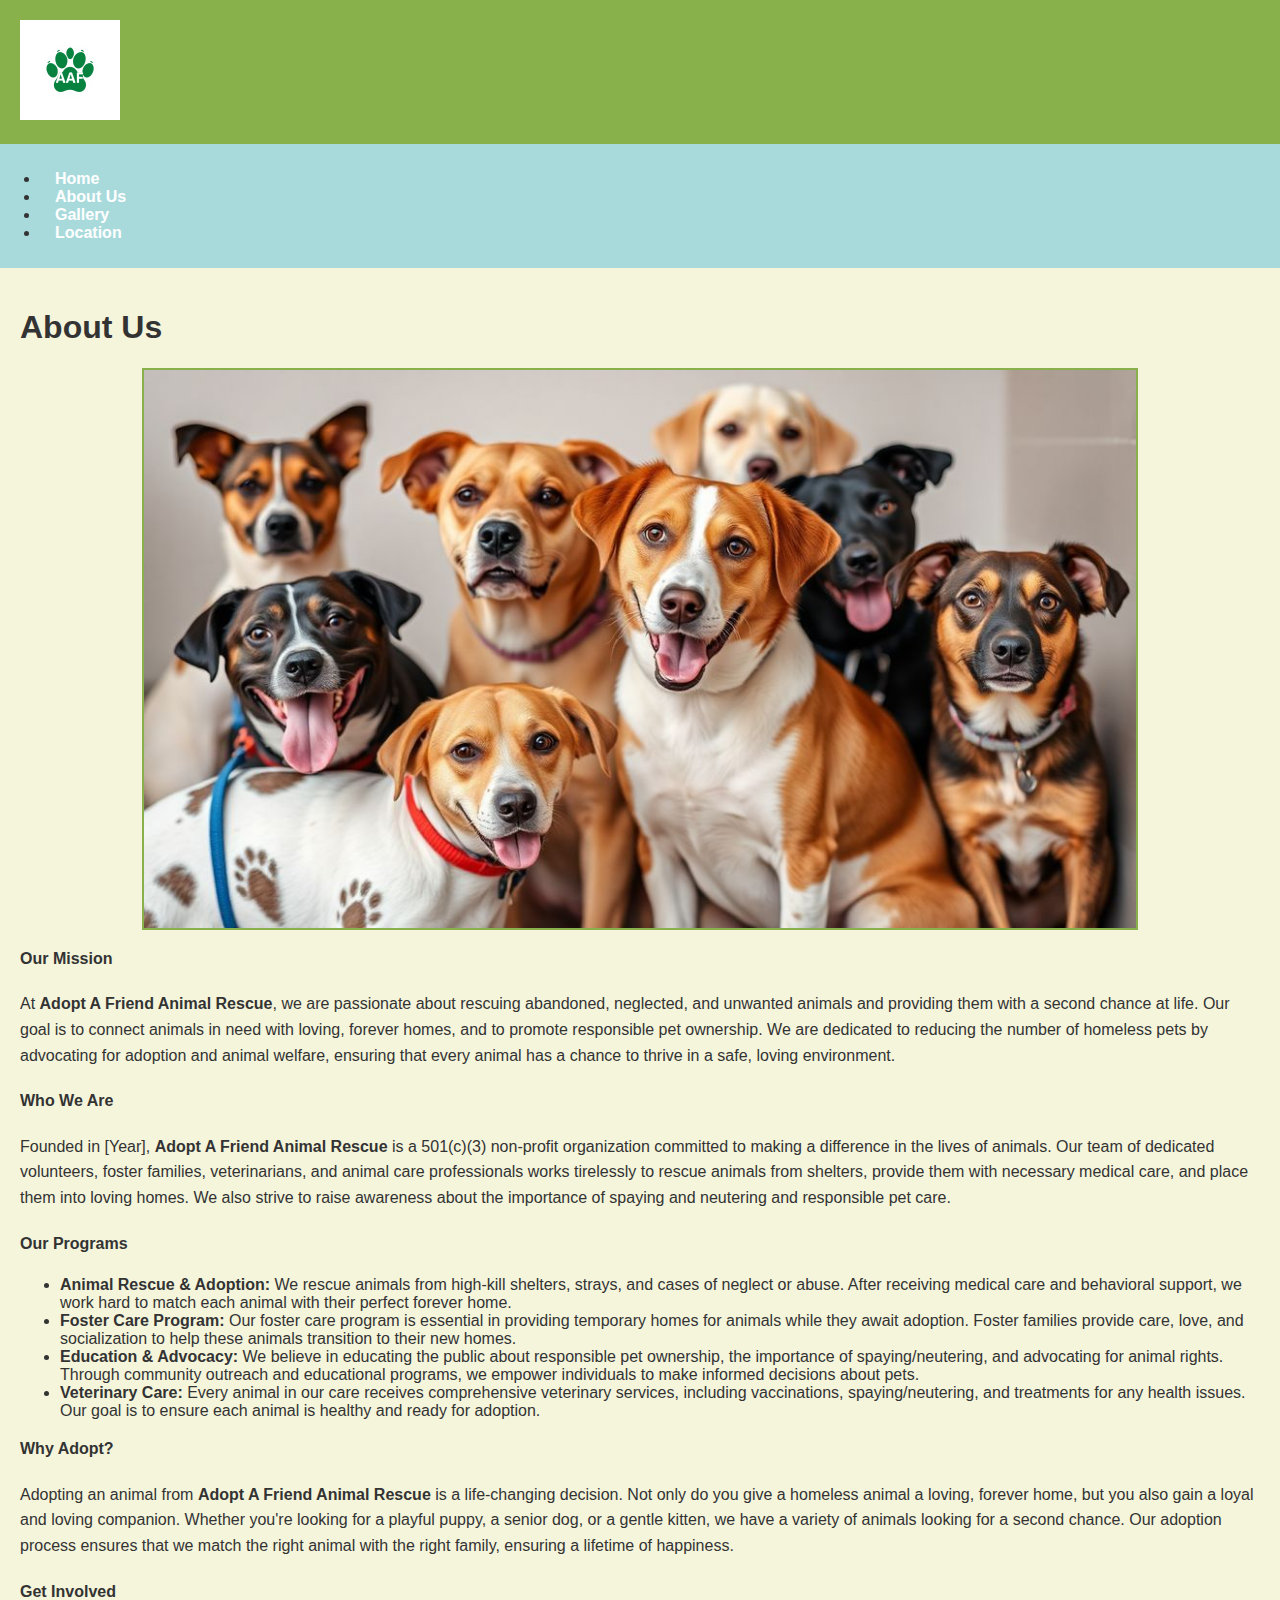
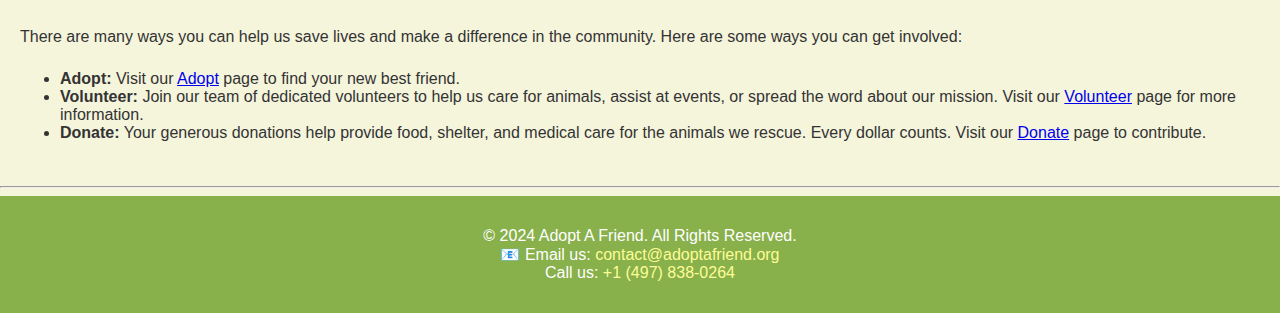
==== about.html @ 4a79db47 "Added initial website created by group" ====
<!DOCTYPE html>
<html lang="en">
    <head>
        <title>Adopt A Friend Animal Rescue</title>
        <meta charset="utf-8">
        <link rel="stylesheet" href="css/styles.css">
        <meta name="viewport" content="width=device-width, initial-scale=1.0">
    </head>
    <body>

        <header>
            <a href="index.html"><img src="images/logo-3.jpg" alt="Forward Fitness Club logo" height="100" width="100"></a>
        </header>

        <nav>
            <ul>
                <li><a href="index.html">Home</a></li> 
                <li><a href="about.html">About Us</a></li> 
                <li><a href="gallery.html">Gallery</a></li> 
                <li><a href="location.html">Location</a></li> 
            </ul>
        </nav>


        <main>
            <section>
                <h1>About Us</h1>

                <img src="images/banner2.jpg" alt="Banner of cute dogs" class="banner-image">

                <!-- Mission Statement -->
                <p><strong>Our Mission</strong></p>
                <p>At <strong>Adopt A Friend Animal Rescue</strong>, we are passionate about rescuing abandoned, neglected, and unwanted animals and providing them with a second chance at life. Our goal is to connect animals in need with loving, forever homes, and to promote responsible pet ownership. We are dedicated to reducing the number of homeless pets by advocating for adoption and animal welfare, ensuring that every animal has a chance to thrive in a safe, loving environment.</p>

                <!-- Who We Are -->
                <p><strong>Who We Are</strong></p>
                <p>Founded in [Year], <strong>Adopt A Friend Animal Rescue</strong> is a 501(c)(3) non-profit organization committed to making a difference in the lives of animals. Our team of dedicated volunteers, foster families, veterinarians, and animal care professionals works tirelessly to rescue animals from shelters, provide them with necessary medical care, and place them into loving homes. We also strive to raise awareness about the importance of spaying and neutering and responsible pet care.</p>

                <!-- Our Programs -->
                <p><strong>Our Programs</strong></p>
                <ul>
                    <li><strong>Animal Rescue & Adoption:</strong> We rescue animals from high-kill shelters, strays, and cases of neglect or abuse. After receiving medical care and behavioral support, we work hard to match each animal with their perfect forever home.</li>
                    <li><strong>Foster Care Program:</strong> Our foster care program is essential in providing temporary homes for animals while they await adoption. Foster families provide care, love, and socialization to help these animals transition to their new homes.</li>
                    <li><strong>Education & Advocacy:</strong> We believe in educating the public about responsible pet ownership, the importance of spaying/neutering, and advocating for animal rights. Through community outreach and educational programs, we empower individuals to make informed decisions about pets.</li>
                    <li><strong>Veterinary Care:</strong> Every animal in our care receives comprehensive veterinary services, including vaccinations, spaying/neutering, and treatments for any health issues. Our goal is to ensure each animal is healthy and ready for adoption.</li>
                </ul>

                <!-- Why Adopt? -->
                <p><strong>Why Adopt?</strong></p>
                <p>Adopting an animal from <strong>Adopt A Friend Animal Rescue</strong> is a life-changing decision. Not only do you give a homeless animal a loving, forever home, but you also gain a loyal and loving companion. Whether you're looking for a playful puppy, a senior dog, or a gentle kitten, we have a variety of animals looking for a second chance. Our adoption process ensures that we match the right animal with the right family, ensuring a lifetime of happiness.</p>

                <!-- Get Involved -->
                <p><strong>Get Involved</strong></p>
                <p>There are many ways you can help us save lives and make a difference in the community. Here are some ways you can get involved:</p>
                <ul>
                    <li><strong>Adopt:</strong> Visit our <a href="adopt.html">Adopt</a> page to find your new best friend.</li>
                    <li><strong>Volunteer:</strong> Join our team of dedicated volunteers to help us care for animals, assist at events, or spread the word about our mission. Visit our <a href="volunteer.html">Volunteer</a> page for more information.</li>
                    <li><strong>Donate:</strong> Your generous donations help provide food, shelter, and medical care for the animals we rescue. Every dollar counts. Visit our <a href="donate.html">Donate</a> page to contribute.</li>
                </ul>
            </section>
        </main>


        <hr>

        <footer>
            <center>
                <p>&copy; 2024 Adopt A Friend. All Rights Reserved.<br>
                    &#128231; Email us: <a href="mailto:contact@adoptafriend.org">contact@adoptafriend.org</a>
                    <br>
                        Call us: <a href="tel:+1(497)838-0264">+1 (497) 838-0264</a></p>
            </center>
        </footer>


    </body>
</html>
---- css/styles.css ----
body {
    font-family: Arial, sans-serif;
    margin: 0;
    padding: 0;
    background-color: #f5f5dc;
    color: #333333;
}

header {
    background-color: #88b04b;
    color: #ffffff;
    padding: 20px 20px 20px 20px;
    text-align: left;
}

nav {
    background-color: #a8dadc;
    padding: 10px 0;
}

nav a {
    color: #ffffff;
    text-decoration: none;
    margin: 0 15px;
    font-weight: bold;
}

nav a:hover {
    color: #f4a261;
}

main {
    padding: 20px;
}

main img {
    display: block;
    margin: 0 auto;
    border: 2px solid #88b04b;
    width: 80%;
    height: auto;
}

main p {
    line-height: 1.6;
    margin-bottom: 20px;
}

footer {
    background-color: #88b04b;
    color: #ffffff;
    text-align: center;
    padding: 15px 0;
}

footer a {
    color: #fdfd96;
    text-decoration: none;
}

footer a:hover {
    color: #f4a261;
}

#para {
    background-color: #a8dadc;
    padding: 15px;
    border-left: 5px solid #88b04b;
    margin-bottom: 20px;
    color: #333333;
}
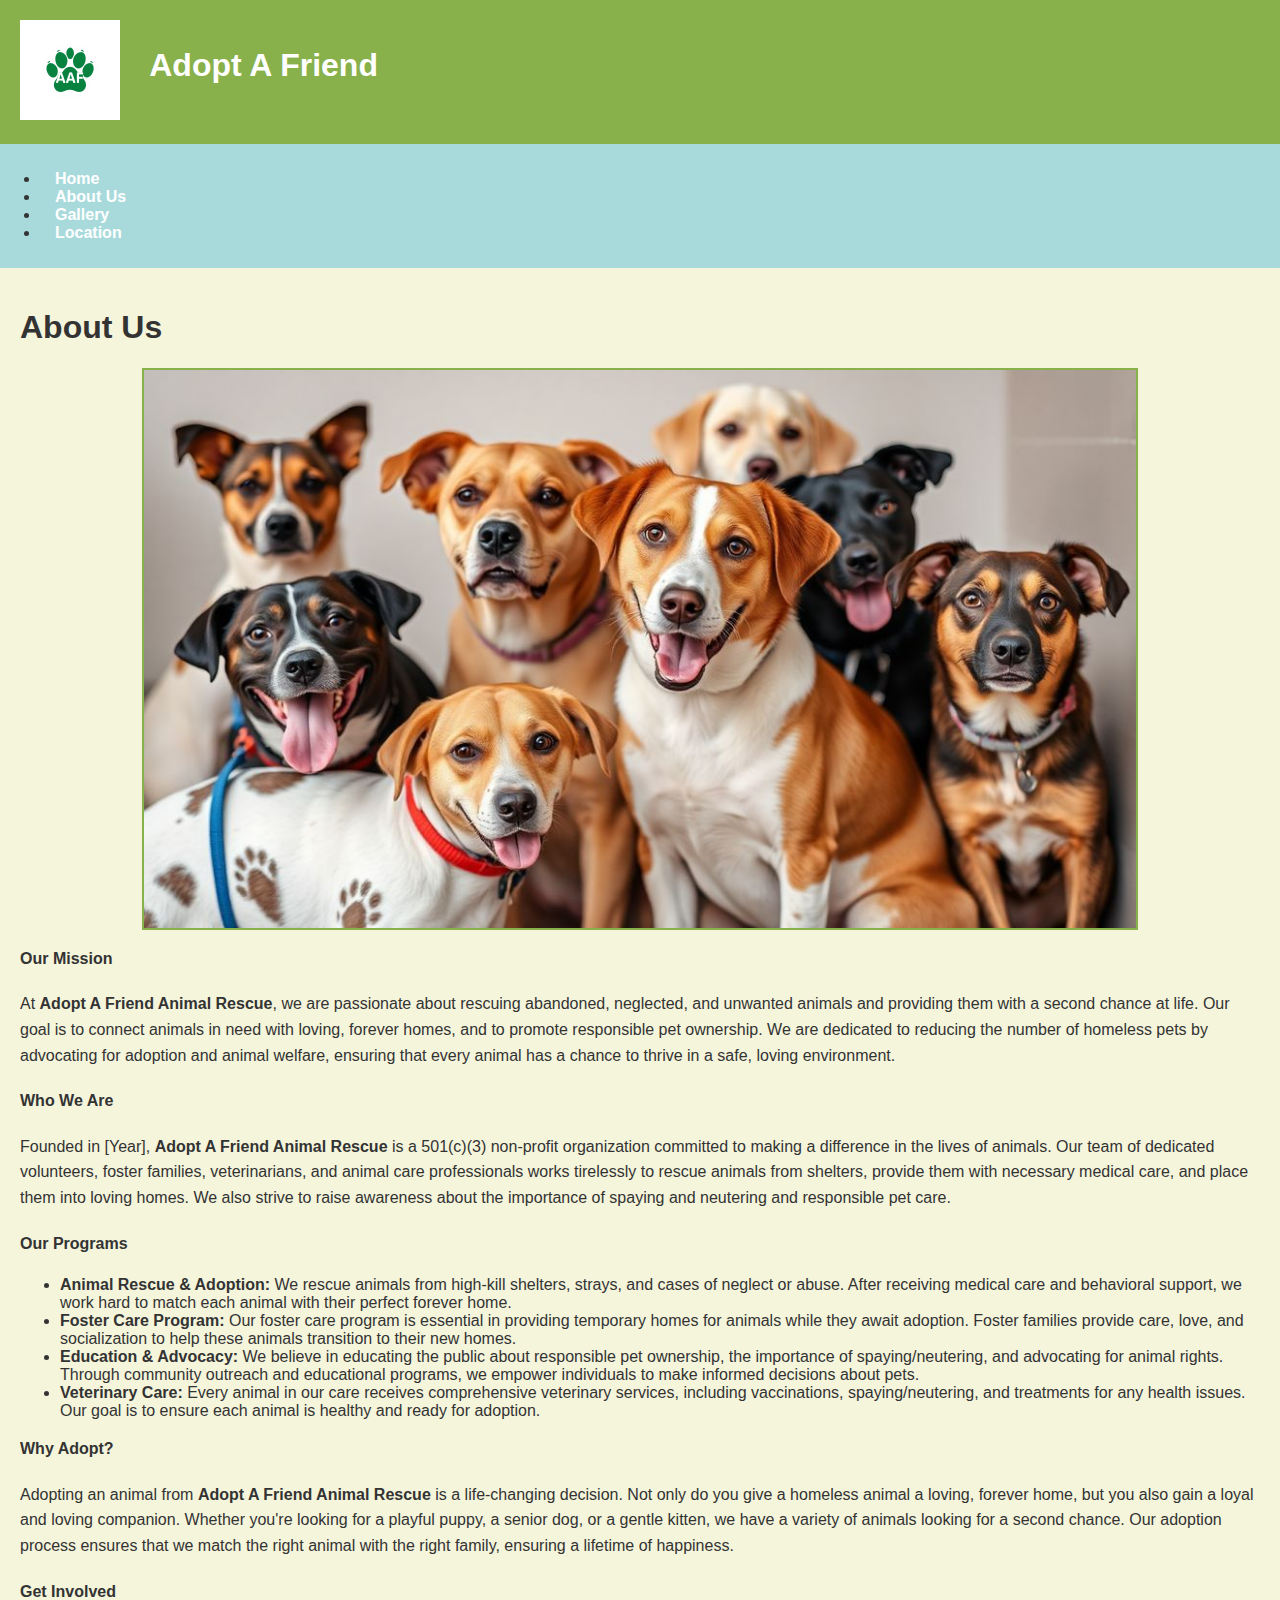
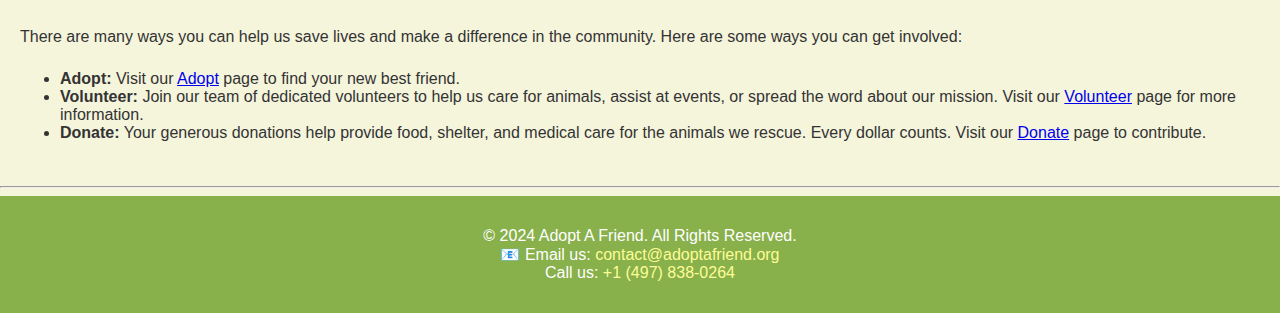
==== commit ec679d79: "Added org name next to logo and did CSS" ====
--- a/about.html
+++ b/about.html
@@ -10,6 +10,7 @@
 
         <header>
             <a href="index.html"><img src="images/logo-3.jpg" alt="Forward Fitness Club logo" height="100" width="100"></a>
+            <h1>Adopt A Friend</h1>
         </header>
 
         <nav>
--- a/css/styles.css
+++ b/css/styles.css
@@ -11,6 +11,16 @@
     color: #ffffff;
     padding: 20px 20px 20px 20px;
     text-align: left;
+}
+
+header a {
+    vertical-align: middle;
+}
+
+header h1 {
+    display: inline-block;
+    justify-self: center;
+    padding-left: 2%;
 }
 
 nav {
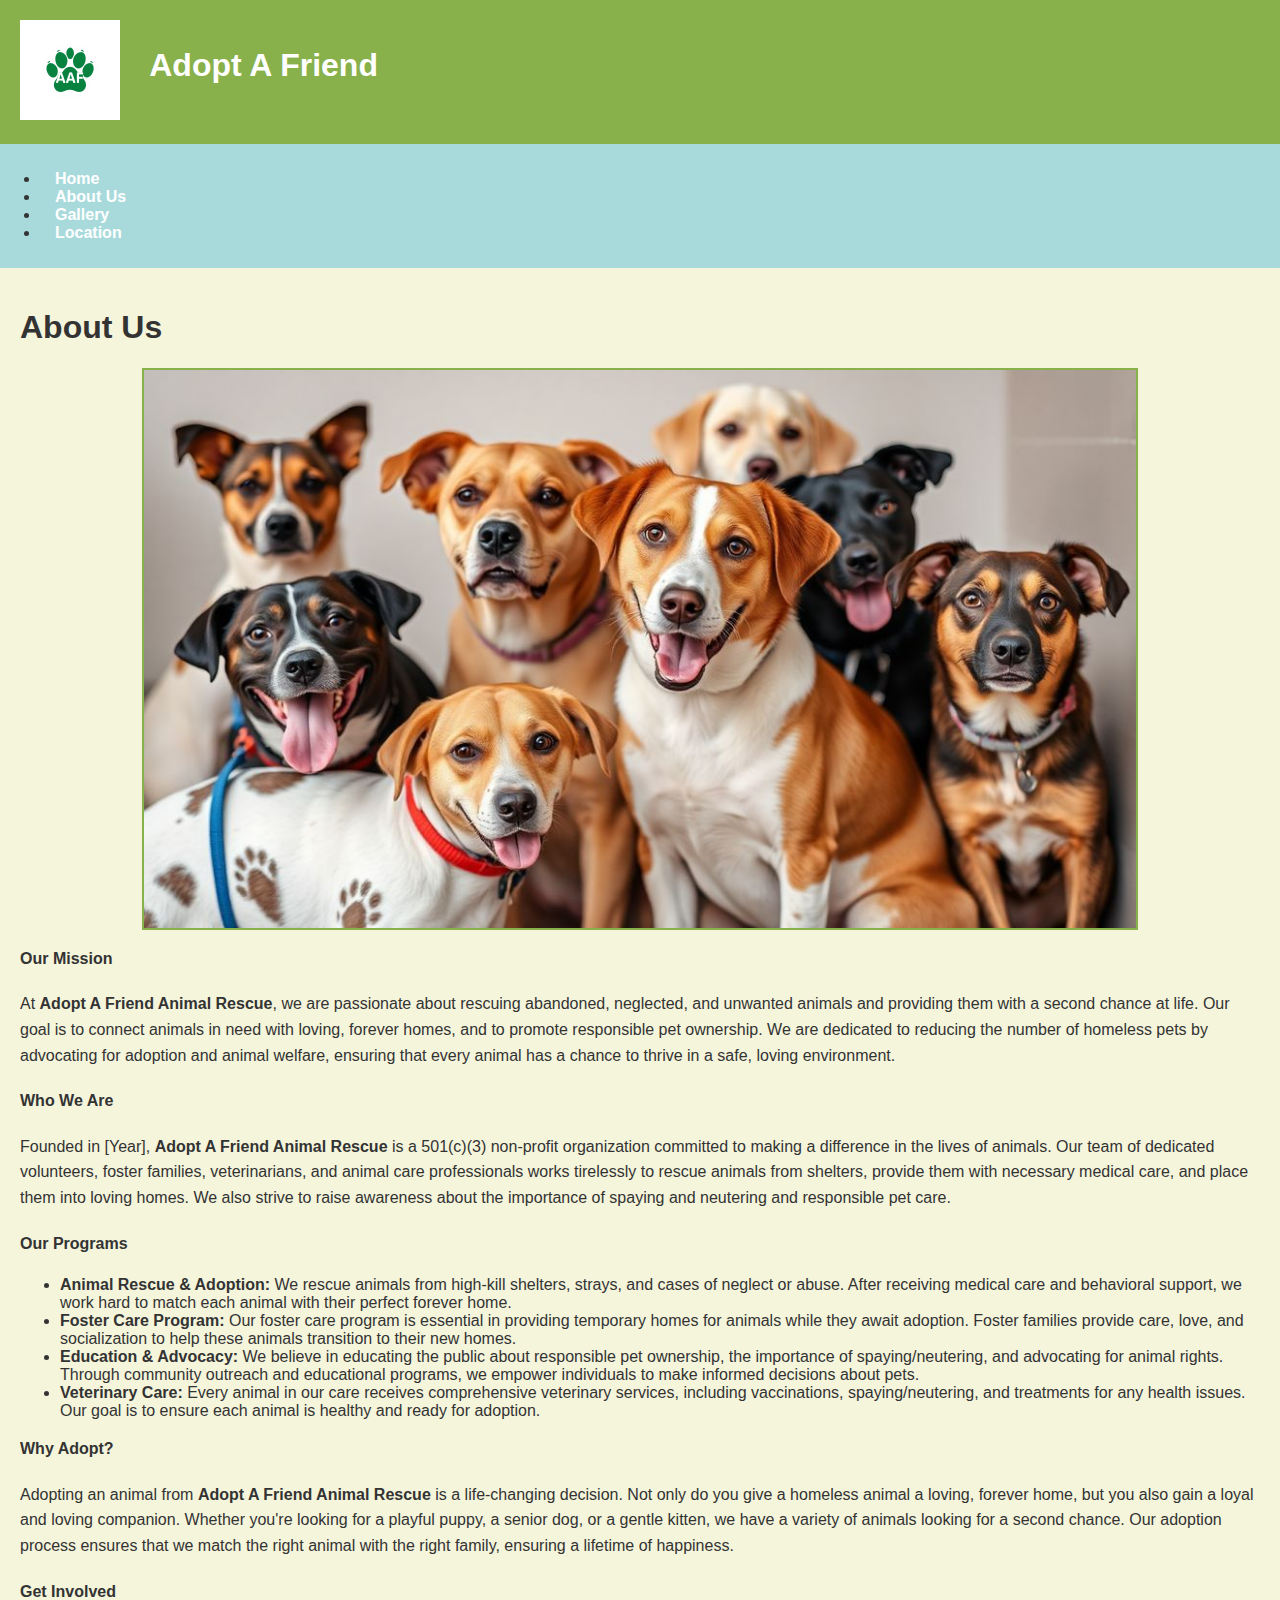
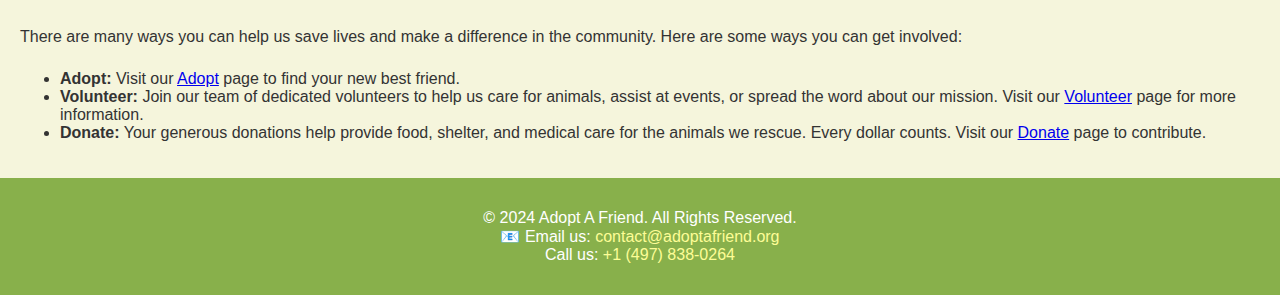
==== commit 9787a185: "Removed HR from all pages" ====
--- a/about.html
+++ b/about.html
@@ -61,9 +61,6 @@
             </section>
         </main>
 
-
-        <hr>
-
         <footer>
             <center>
                 <p>&copy; 2024 Adopt A Friend. All Rights Reserved.<br>
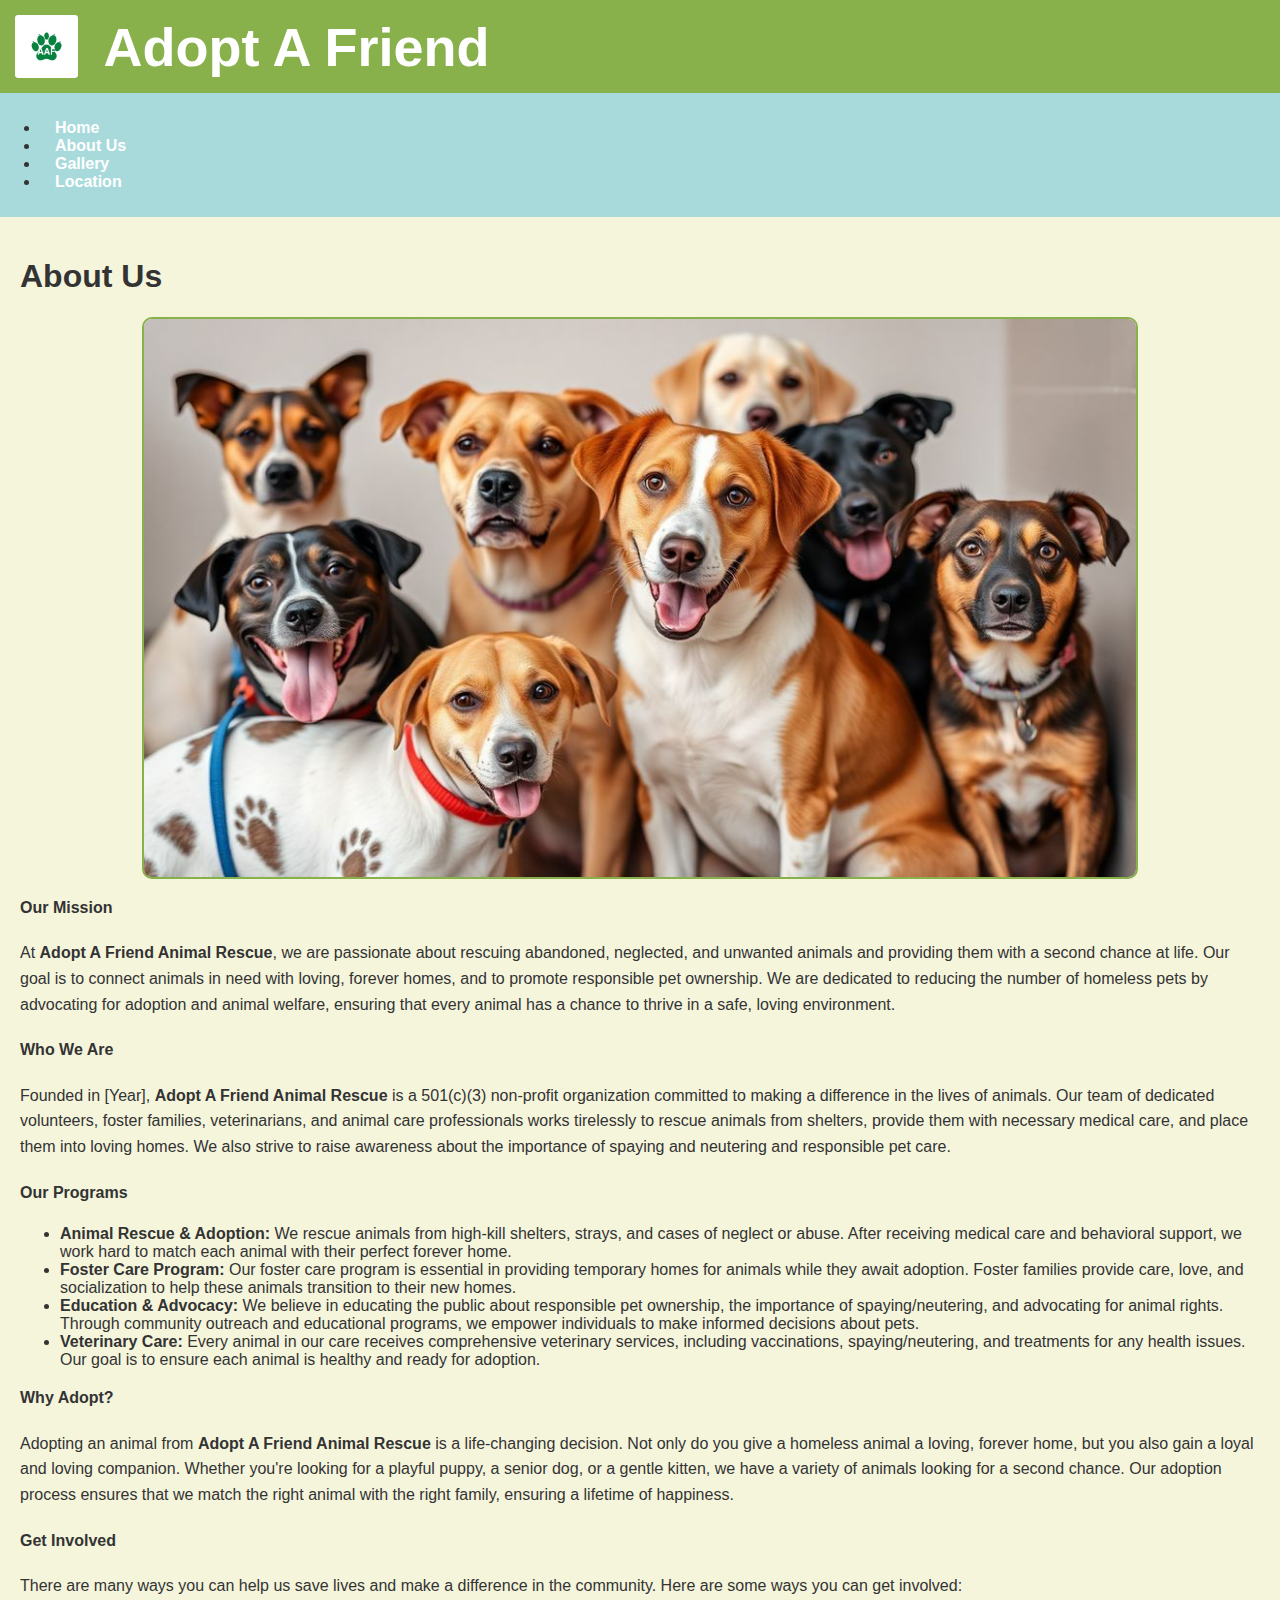
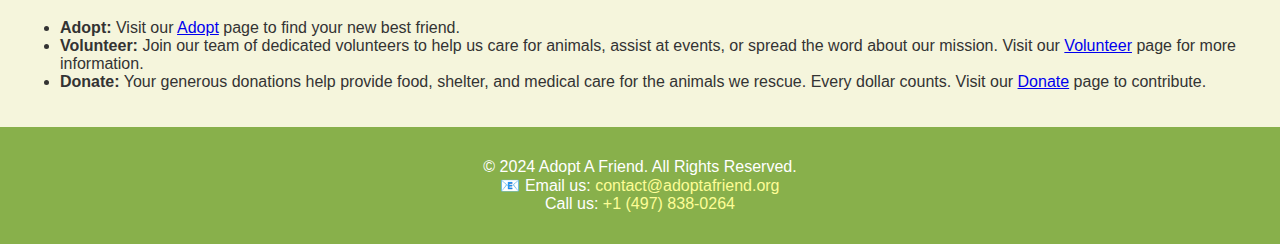
==== commit b7609ea2: "Made page header title reactive and vertically-sentered. rounded corners on logo and banner images" ====
--- a/about.html
+++ b/about.html
@@ -9,7 +9,7 @@
     <body>
 
         <header>
-            <a href="index.html"><img src="images/logo-3.jpg" alt="Forward Fitness Club logo" height="100" width="100"></a>
+            <a href="index.html"><img src="images/logo-3.jpg" alt="AAF Logo"></a>            
             <h1>Adopt A Friend</h1>
         </header>
 
--- a/css/styles.css
+++ b/css/styles.css
@@ -9,18 +9,33 @@
 header {
     background-color: #88b04b;
     color: #ffffff;
-    padding: 20px 20px 20px 20px;
+    padding: 15px;
     text-align: left;
+    height: 7vh;
+    width: 100vw;
+    display: flex;
+    align-items: center; /* Center items vertically */
+    justify-content: left; /* Center items horizontally */
 }
 
 header a {
+    height: 100%;
+    width: auto;
     vertical-align: middle;
 }
 
+header img {
+    height: 100%;
+    width: auto;
+    vertical-align: middle;
+    border-radius: 5%;
+}
+
 header h1 {
-    display: inline-block;
-    justify-self: center;
+    display: block;
     padding-left: 2%;
+    text-align: center;
+    font-size: 6vh;
 }
 
 nav {
@@ -43,10 +58,11 @@
     padding: 20px;
 }
 
-main img {
+.banner-image {
     display: block;
     margin: 0 auto;
     border: 2px solid #88b04b;
+    border-radius: 10px;
     width: 80%;
     height: auto;
 }
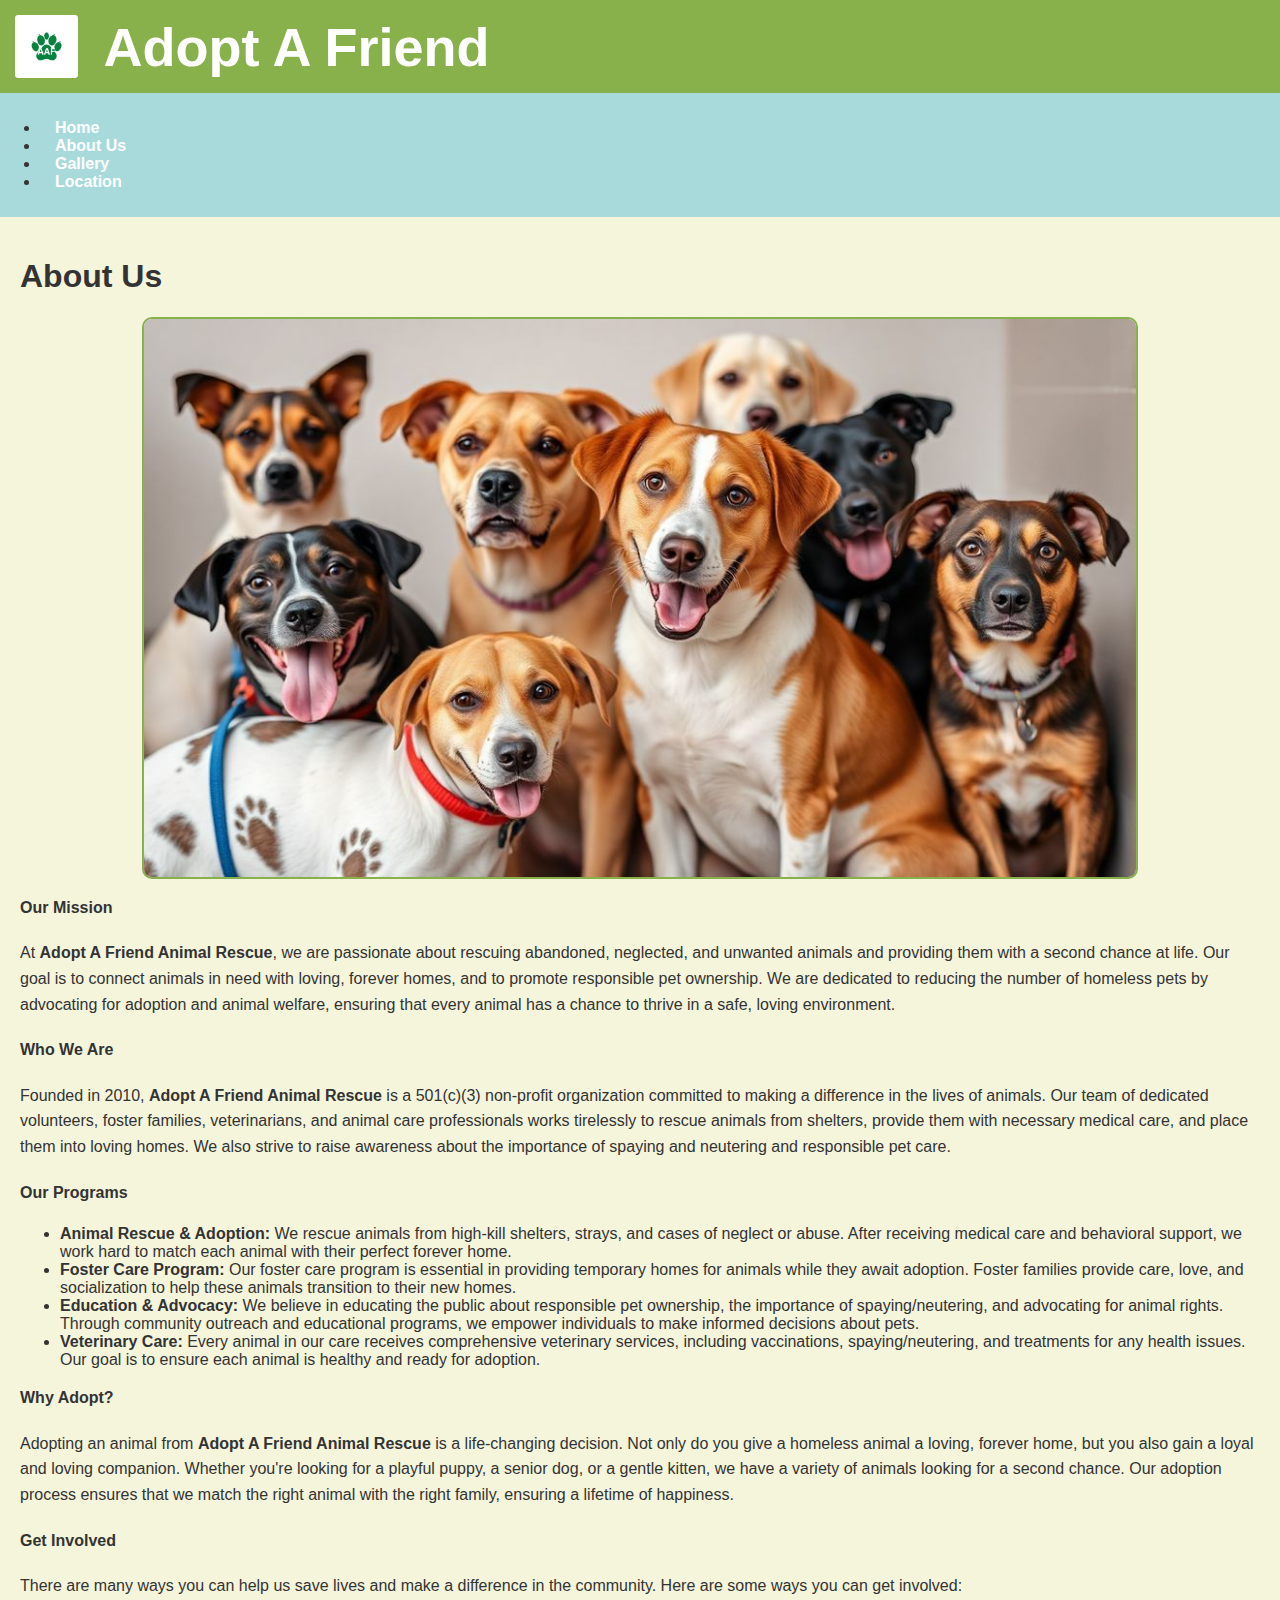
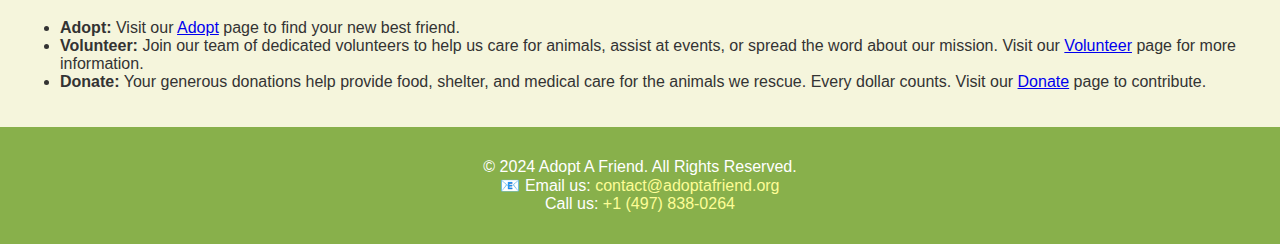
==== commit 4ec6d991: "fixed small mistake" ====
--- a/about.html
+++ b/about.html
@@ -35,7 +35,7 @@
 
                 <!-- Who We Are -->
                 <p><strong>Who We Are</strong></p>
-                <p>Founded in [Year], <strong>Adopt A Friend Animal Rescue</strong> is a 501(c)(3) non-profit organization committed to making a difference in the lives of animals. Our team of dedicated volunteers, foster families, veterinarians, and animal care professionals works tirelessly to rescue animals from shelters, provide them with necessary medical care, and place them into loving homes. We also strive to raise awareness about the importance of spaying and neutering and responsible pet care.</p>
+                <p>Founded in 2010, <strong>Adopt A Friend Animal Rescue</strong> is a 501(c)(3) non-profit organization committed to making a difference in the lives of animals. Our team of dedicated volunteers, foster families, veterinarians, and animal care professionals works tirelessly to rescue animals from shelters, provide them with necessary medical care, and place them into loving homes. We also strive to raise awareness about the importance of spaying and neutering and responsible pet care.</p>
 
                 <!-- Our Programs -->
                 <p><strong>Our Programs</strong></p>
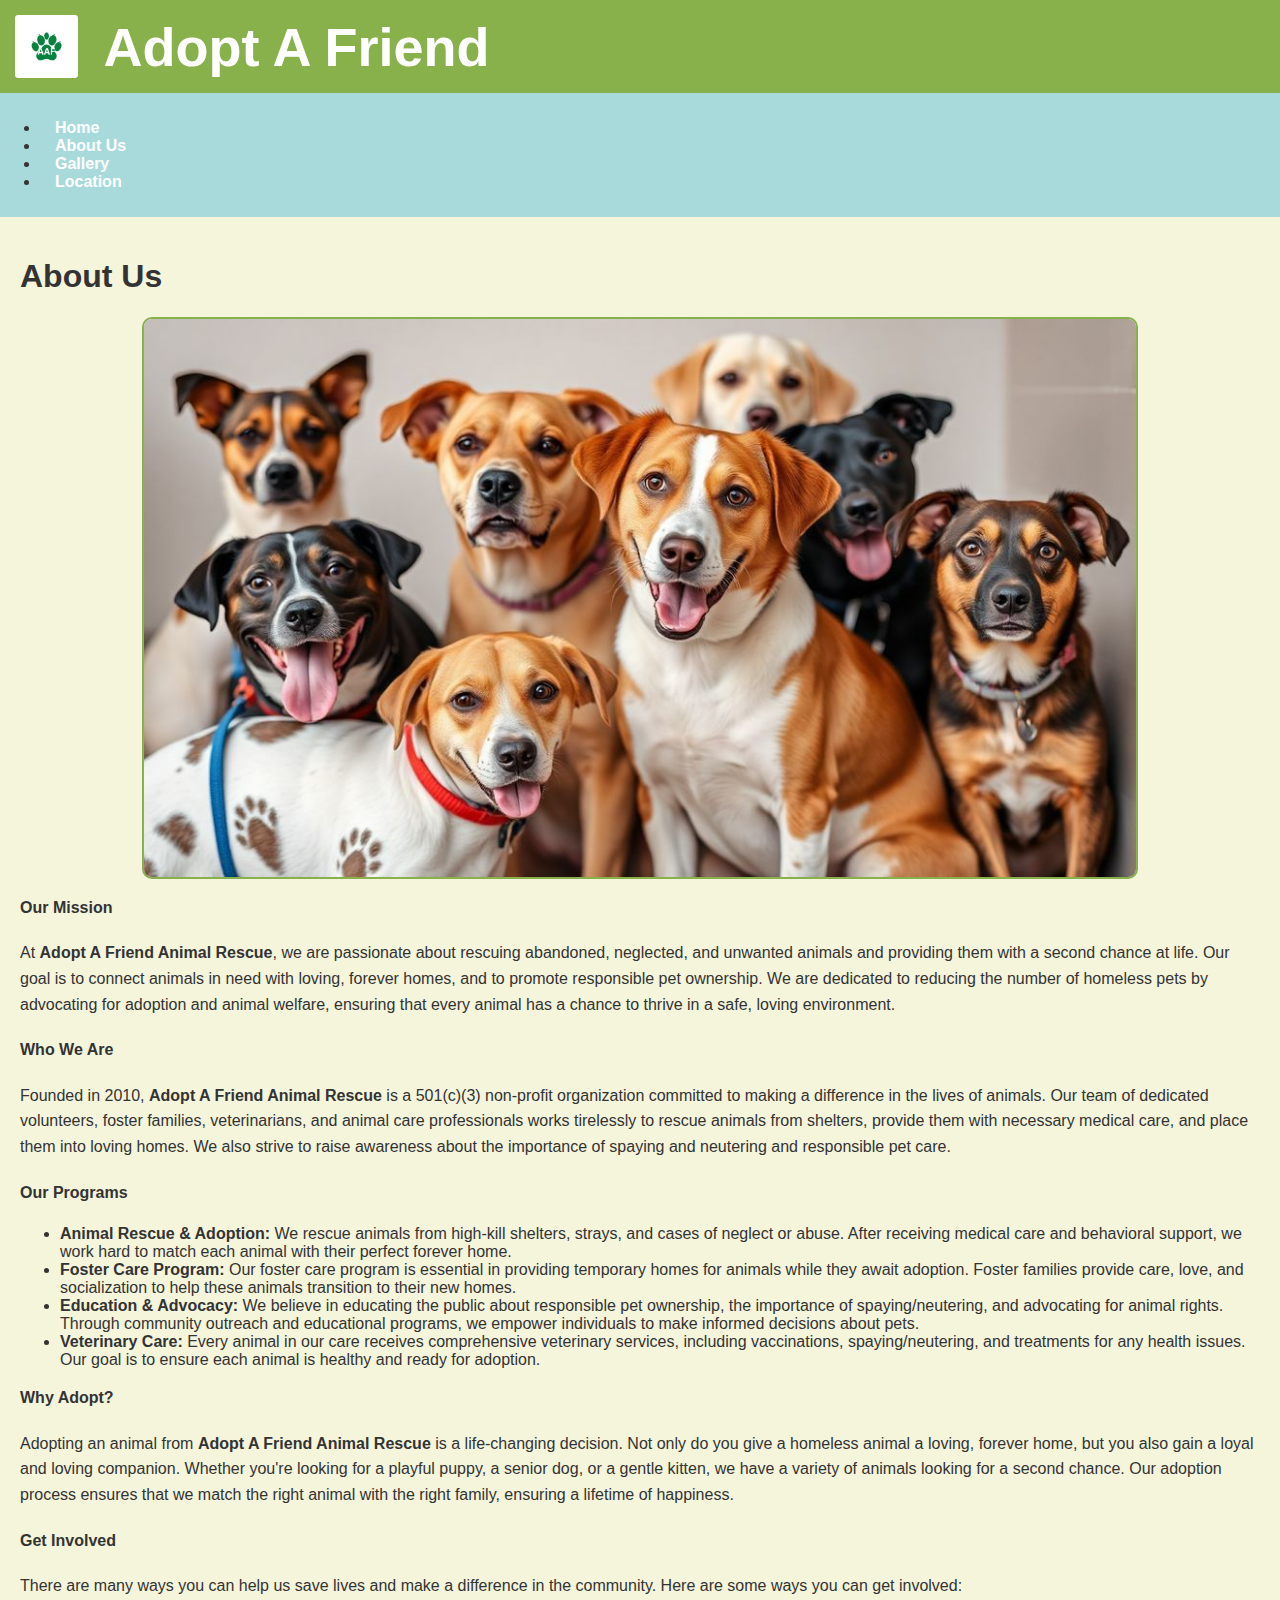
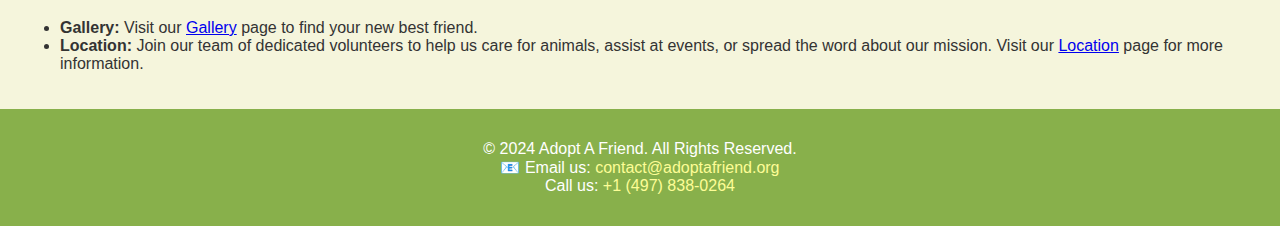
==== commit a14dd203: "fixed broken links" ====
--- a/about.html
+++ b/about.html
@@ -54,9 +54,8 @@
                 <p><strong>Get Involved</strong></p>
                 <p>There are many ways you can help us save lives and make a difference in the community. Here are some ways you can get involved:</p>
                 <ul>
-                    <li><strong>Adopt:</strong> Visit our <a href="adopt.html">Adopt</a> page to find your new best friend.</li>
-                    <li><strong>Volunteer:</strong> Join our team of dedicated volunteers to help us care for animals, assist at events, or spread the word about our mission. Visit our <a href="volunteer.html">Volunteer</a> page for more information.</li>
-                    <li><strong>Donate:</strong> Your generous donations help provide food, shelter, and medical care for the animals we rescue. Every dollar counts. Visit our <a href="donate.html">Donate</a> page to contribute.</li>
+                    <li><strong>Gallery:</strong> Visit our <a href="gallery.html">Gallery</a> page to find your new best friend.</li>
+                    <li><strong>Location:</strong> Join our team of dedicated volunteers to help us care for animals, assist at events, or spread the word about our mission. Visit our <a href="location.html">Location</a> page for more information.</li>
                 </ul>
             </section>
         </main>
